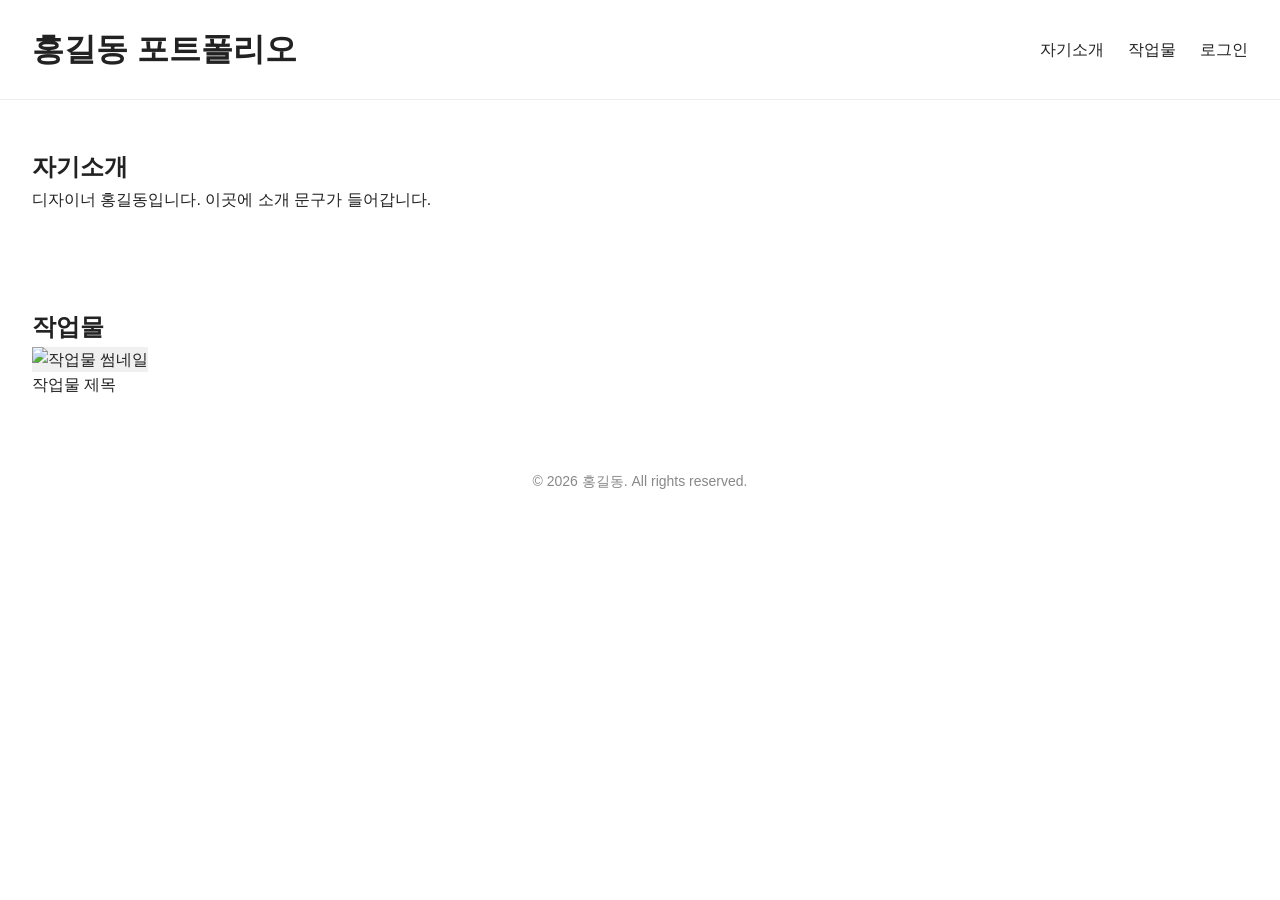
==== index.html @ 5416b359 "index, about, page 추가" ====
<!DOCTYPE html>
<html lang="ko">
<head>
  <meta charset="UTF-8" />
  <meta name="viewport" content="width=device-width, initial-scale=1.0" />
  <title>홍길동 포트폴리오</title>
  <link rel="stylesheet" href="style.css" />
</head>
<body>
  <header class="site-header">
    <h1 class="logo">홍길동 포트폴리오</h1>
    <nav>
      <ul>
        <li><a href="#about">자기소개</a></li>
        <li><a href="#works">작업물</a></li>
        <li><a href="#login">로그인</a></li>
      </ul>
    </nav>
  </header>

  <main>
    <!-- 자기소개 -->
    <section id="about">
      <h2>자기소개</h2>
      <p>디자이너 홍길동입니다. 이곳에 소개 문구가 들어갑니다.</p>
    </section>

    <!-- 작업물 목록 -->
    <section id="works">
      <h2>작업물</h2>
      <ul class="work-list">
        <!-- 작업물 카드는 추후 동적으로 렌더링 예정 -->
        <li class="work-item">
          <a href="#work-detail">
            <img src="" alt="작업물 썸네일" />
            <p class="work-title">작업물 제목</p>
          </a>
        </li>
      </ul>
    </section>

    <!-- 작업물 상세 -->
    <section id="work-detail" hidden>
      <h2 class="work-detail-title">작업물 제목</h2>
      <img class="work-detail-image" src="" alt="작업물 이미지" />
      <p class="work-detail-description">작업물 설명이 들어갑니다.</p>
    </section>

    <!-- 로그인 -->
    <section id="login" hidden>
      <h2>로그인</h2>
      <form>
        <label for="email">이메일</label>
        <input type="email" id="email" name="email" required />

        <label for="password">비밀번호</label>
        <input type="password" id="password" name="password" required />

        <button type="submit">로그인</button>
      </form>
    </section>

    <!-- 관리자 전용: 작업물 등록/수정/삭제 -->
    <section id="admin" hidden>
      <h2>작업물 관리</h2>
      <form id="work-form">
        <label for="work-title">제목</label>
        <input type="text" id="work-title" name="title" required />

        <label for="work-description">설명</label>
        <textarea id="work-description" name="description"></textarea>

        <label for="work-image">이미지</label>
        <input type="file" id="work-image" name="image" />

        <button type="submit">등록</button>
      </form>
    </section>
  </main>

  <footer class="site-footer">
    <p>&copy; 2026 홍길동. All rights reserved.</p>
  </footer>

  <script src="script.js"></script>
</body>
</html>
---- style.css ----
* {
  box-sizing: border-box;
  margin: 0;
  padding: 0;
}

body {
  font-family: -apple-system, "Apple SD Gothic Neo", "Malgun Gothic", sans-serif;
  color: #222;
  line-height: 1.6;
}

.site-header {
  display: flex;
  align-items: center;
  justify-content: space-between;
  padding: 1.5rem 2rem;
  border-bottom: 1px solid #eee;
}

.site-header nav ul {
  display: flex;
  gap: 1.5rem;
  list-style: none;
}

.site-header nav a {
  text-decoration: none;
  color: #222;
}

main section {
  padding: 3rem 2rem;
}

.work-list {
  display: grid;
  grid-template-columns: repeat(auto-fill, minmax(220px, 1fr));
  gap: 1.5rem;
  list-style: none;
}

.work-item a {
  text-decoration: none;
  color: inherit;
}

.work-item img {
  width: 100%;
  aspect-ratio: 4 / 3;
  object-fit: cover;
  background: #f0f0f0;
}

form {
  display: flex;
  flex-direction: column;
  max-width: 360px;
  gap: 0.75rem;
}

form input,
form textarea {
  padding: 0.5rem;
  border: 1px solid #ccc;
  border-radius: 4px;
}

form button {
  padding: 0.6rem;
  border: none;
  border-radius: 4px;
  background: #222;
  color: #fff;
  cursor: pointer;
}

.site-footer {
  padding: 1.5rem 2rem;
  text-align: center;
  color: #888;
  font-size: 0.875rem;
}
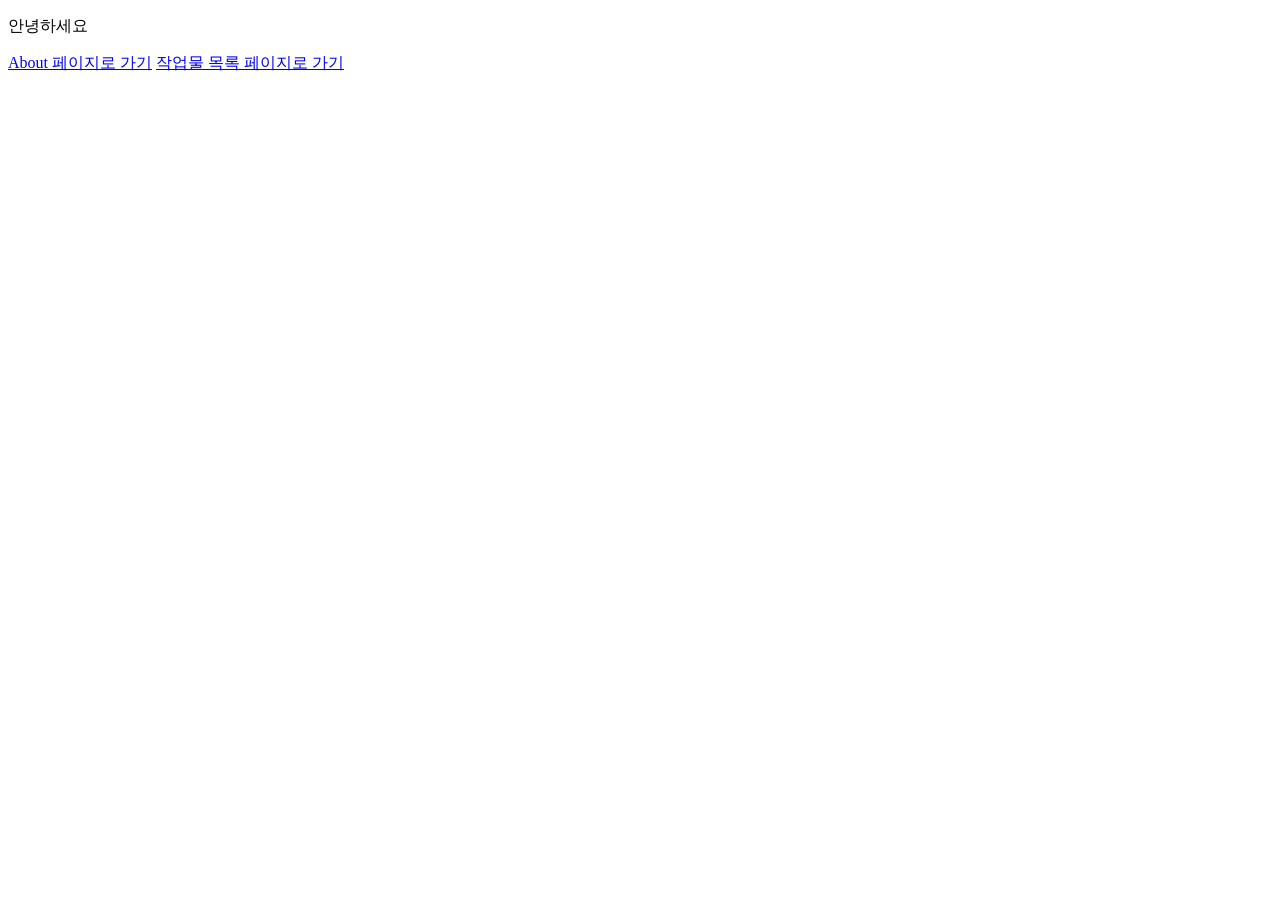
==== commit ab3a9982: "작업물 목록 페이지(projects.html) 추가 및 index/about 링크 연결 Co-Authored-By: Claude Sonnet 5 <noreply@anthropic." ====
--- a/index.html
+++ b/index.html
@@ -4,84 +4,10 @@
   <meta charset="UTF-8" />
   <meta name="viewport" content="width=device-width, initial-scale=1.0" />
   <title>홍길동 포트폴리오</title>
-  <link rel="stylesheet" href="style.css" />
 </head>
 <body>
-  <header class="site-header">
-    <h1 class="logo">홍길동 포트폴리오</h1>
-    <nav>
-      <ul>
-        <li><a href="#about">자기소개</a></li>
-        <li><a href="#works">작업물</a></li>
-        <li><a href="#login">로그인</a></li>
-      </ul>
-    </nav>
-  </header>
-
-  <main>
-    <!-- 자기소개 -->
-    <section id="about">
-      <h2>자기소개</h2>
-      <p>디자이너 홍길동입니다. 이곳에 소개 문구가 들어갑니다.</p>
-    </section>
-
-    <!-- 작업물 목록 -->
-    <section id="works">
-      <h2>작업물</h2>
-      <ul class="work-list">
-        <!-- 작업물 카드는 추후 동적으로 렌더링 예정 -->
-        <li class="work-item">
-          <a href="#work-detail">
-            <img src="" alt="작업물 썸네일" />
-            <p class="work-title">작업물 제목</p>
-          </a>
-        </li>
-      </ul>
-    </section>
-
-    <!-- 작업물 상세 -->
-    <section id="work-detail" hidden>
-      <h2 class="work-detail-title">작업물 제목</h2>
-      <img class="work-detail-image" src="" alt="작업물 이미지" />
-      <p class="work-detail-description">작업물 설명이 들어갑니다.</p>
-    </section>
-
-    <!-- 로그인 -->
-    <section id="login" hidden>
-      <h2>로그인</h2>
-      <form>
-        <label for="email">이메일</label>
-        <input type="email" id="email" name="email" required />
-
-        <label for="password">비밀번호</label>
-        <input type="password" id="password" name="password" required />
-
-        <button type="submit">로그인</button>
-      </form>
-    </section>
-
-    <!-- 관리자 전용: 작업물 등록/수정/삭제 -->
-    <section id="admin" hidden>
-      <h2>작업물 관리</h2>
-      <form id="work-form">
-        <label for="work-title">제목</label>
-        <input type="text" id="work-title" name="title" required />
-
-        <label for="work-description">설명</label>
-        <textarea id="work-description" name="description"></textarea>
-
-        <label for="work-image">이미지</label>
-        <input type="file" id="work-image" name="image" />
-
-        <button type="submit">등록</button>
-      </form>
-    </section>
-  </main>
-
-  <footer class="site-footer">
-    <p>&copy; 2026 홍길동. All rights reserved.</p>
-  </footer>
-
-  <script src="script.js"></script>
+  <p>안녕하세요</p>
+  <a href="about.html">About 페이지로 가기</a>
+  <a href="projects.html">작업물 목록 페이지로 가기</a>
 </body>
 </html>
